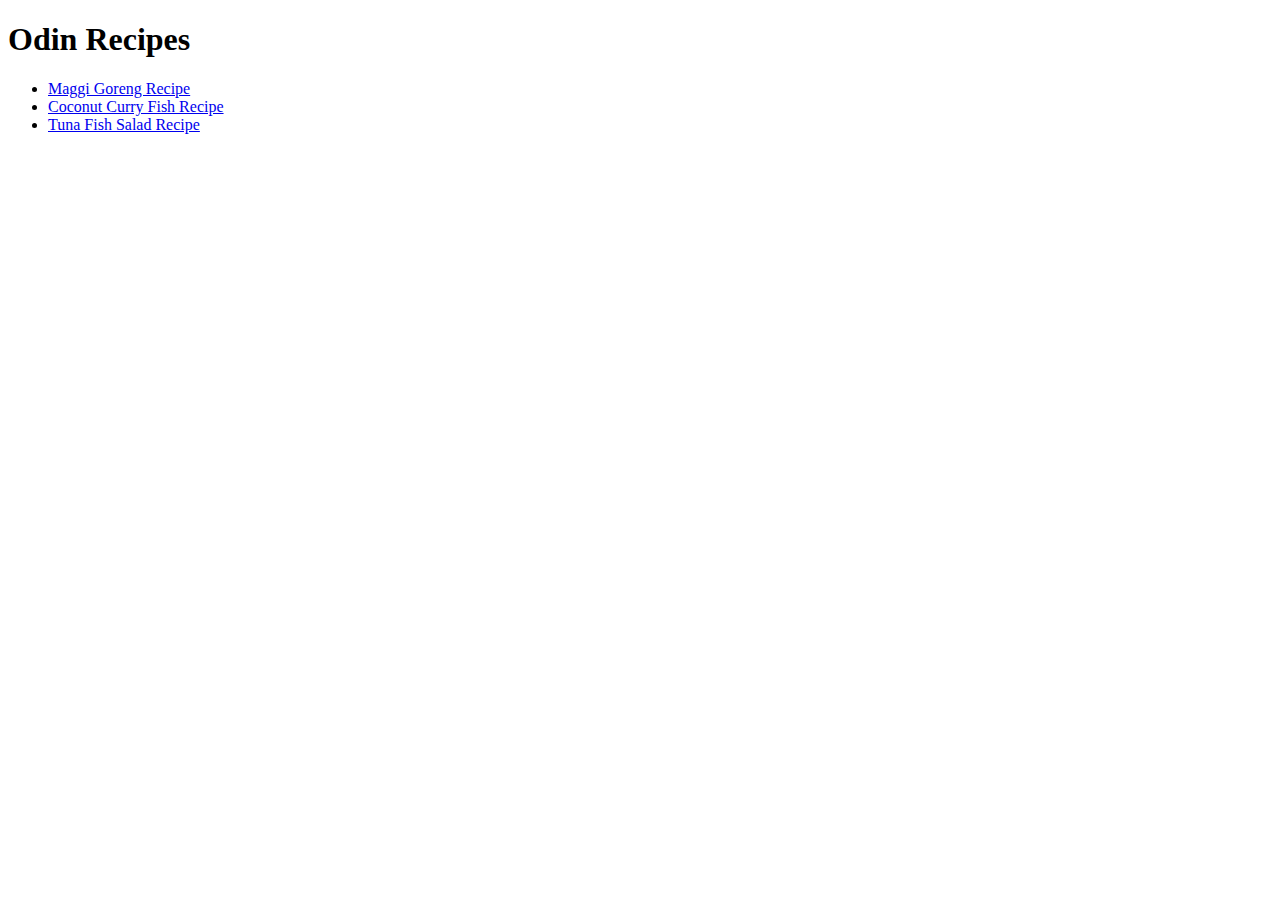
==== index.html @ 00f9ab70 "add recipe file" ====
<!DOCTYPE html>
<html lang="en">

    <head>
        <title>Odin recipes</title>
    </head>

    <body>
        <h1>Odin Recipes</h1>

        <ul>
            <li><a href="recipes/maggigoreng.html">Maggi Goreng Recipe</a></li>
            <li><a href="recipes/coconutcurryfish.html">Coconut Curry Fish Recipe</a></li>
            <li><a href="recipes/tunafishrecipe.html">Tuna Fish Salad Recipe</a></li>
        </ul>
    </body>

</html>
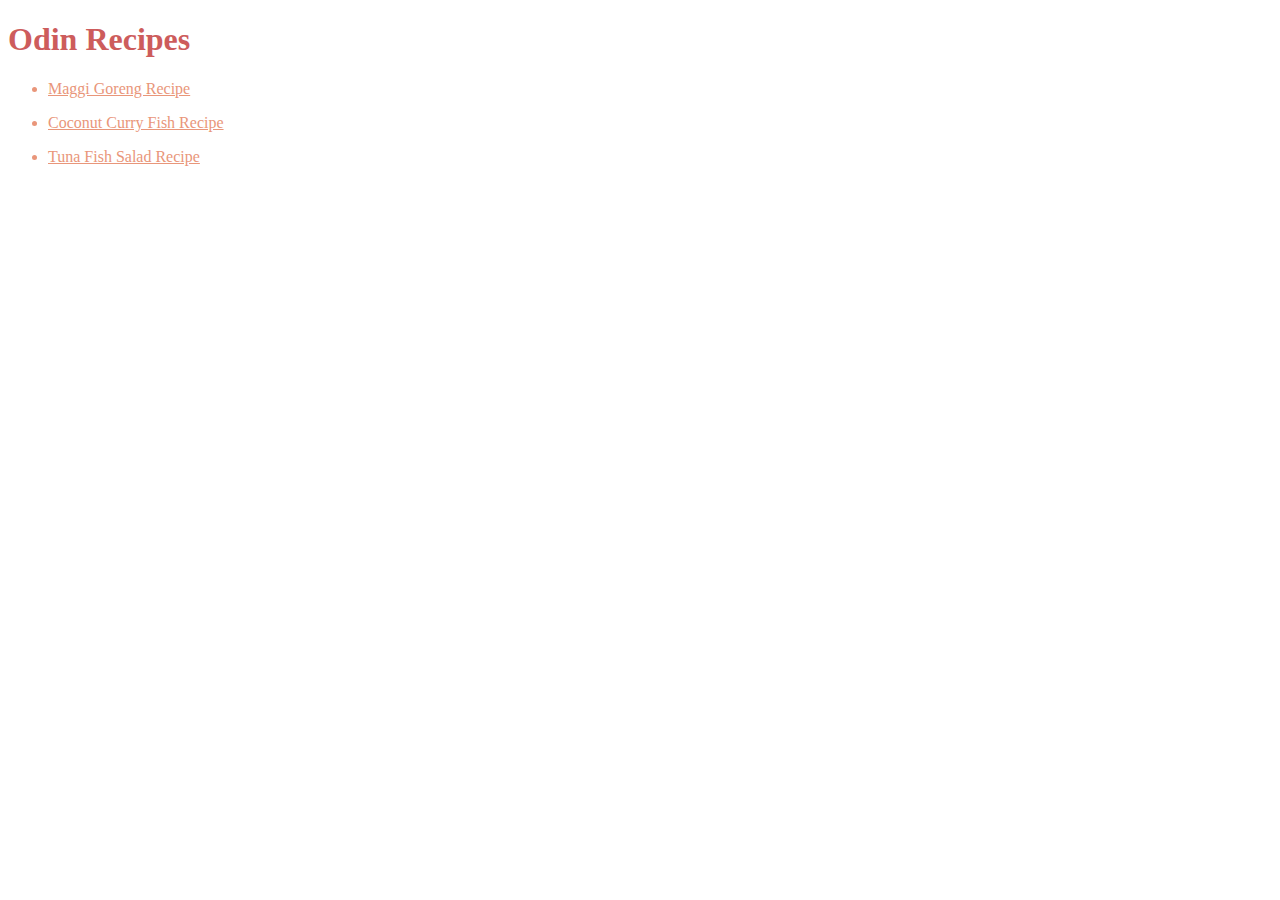
==== commit 04ea685b: "modified odin recipe project" ====
--- a/index.html
+++ b/index.html
@@ -3,15 +3,16 @@
 
     <head>
         <title>Odin recipes</title>
+        <link rel="stylesheet" href="styles.css">
     </head>
 
     <body>
         <h1>Odin Recipes</h1>
 
         <ul>
-            <li><a href="recipes/maggigoreng.html">Maggi Goreng Recipe</a></li>
-            <li><a href="recipes/coconutcurryfish.html">Coconut Curry Fish Recipe</a></li>
-            <li><a href="recipes/tunafishrecipe.html">Tuna Fish Salad Recipe</a></li>
+            <li><a href="recipes/maggigoreng.html"><p>Maggi Goreng Recipe</p></a></li>
+            <li><a href="recipes/coconutcurryfish.html"><p>Coconut Curry Fish Recipe</p></a></li>
+            <li><a href="recipes/tunafishrecipe.html"><p>Tuna Fish Salad Recipe</p></a></li>
         </ul>
     </body>
 
--- a/styles.css
+++ b/styles.css
@@ -0,0 +1,7 @@
+* {
+    color:darksalmon;
+}
+
+h1 {
+    color:indianred;
+}